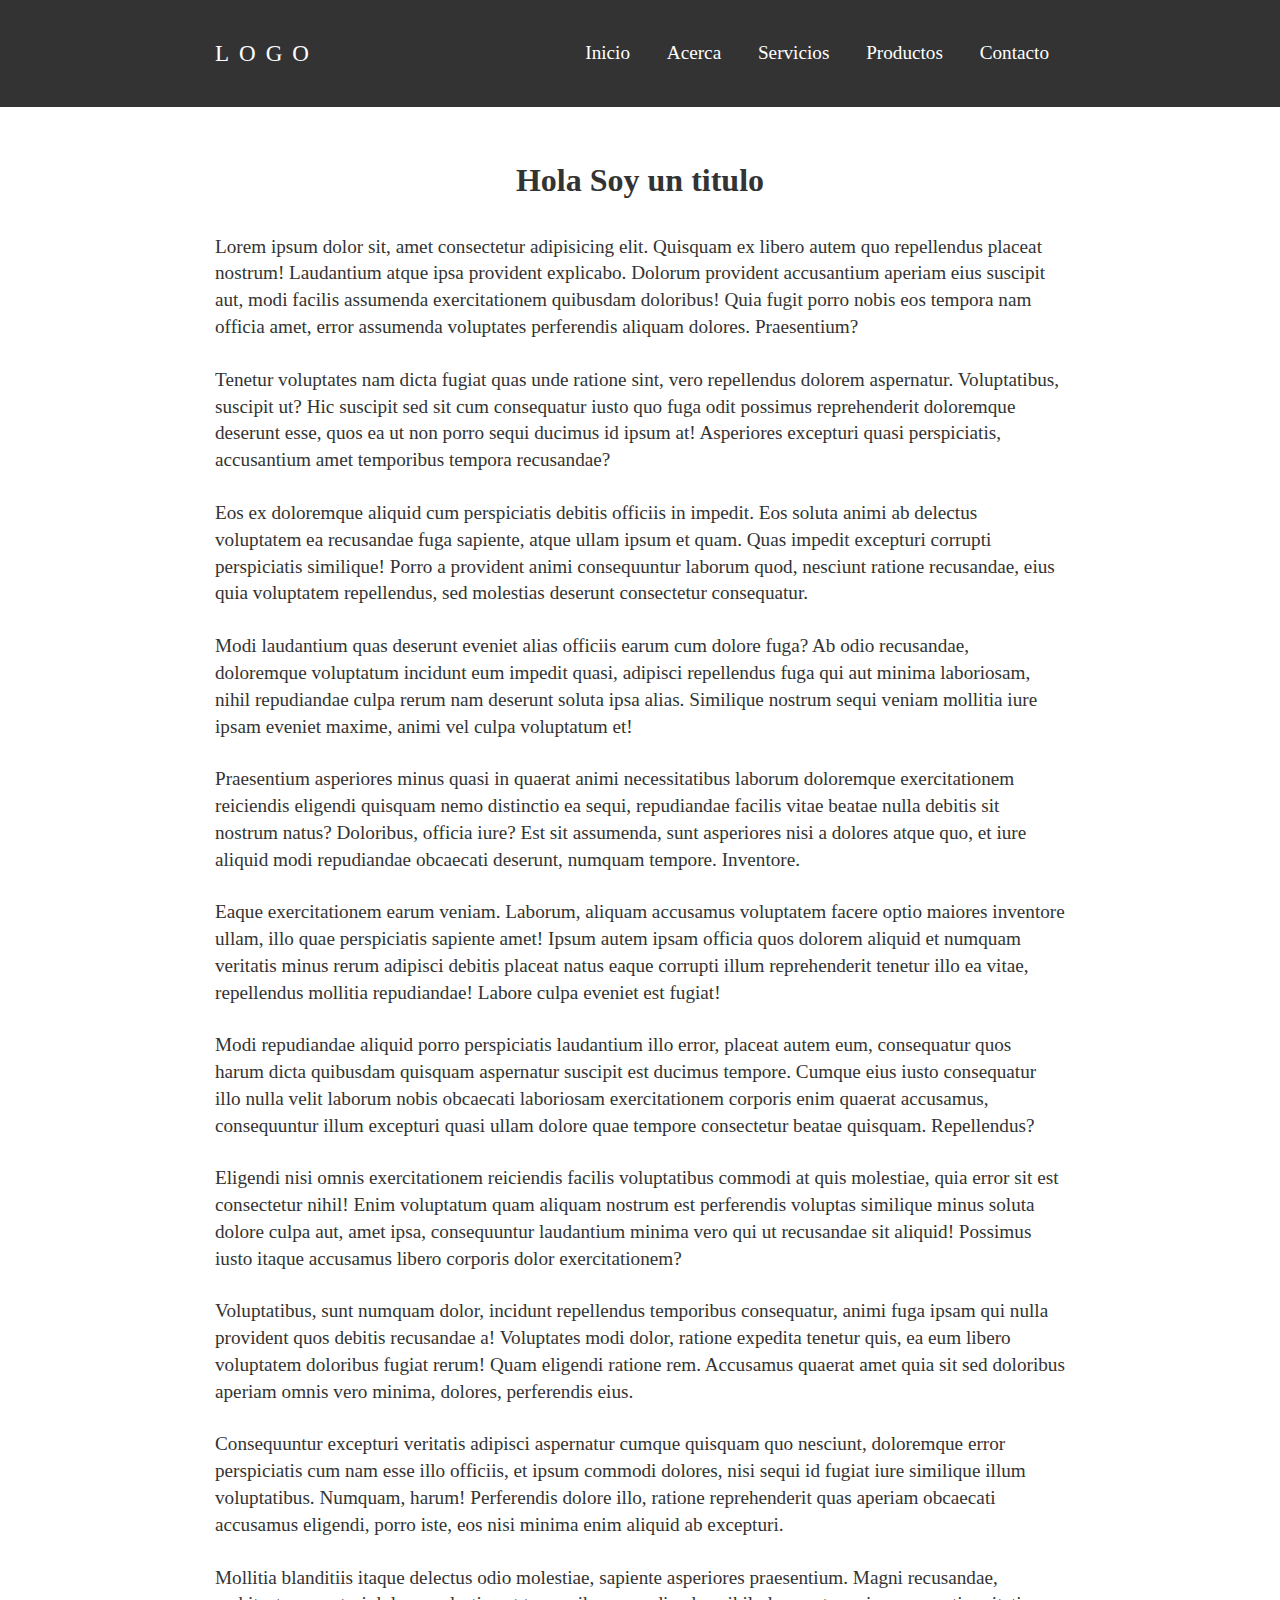
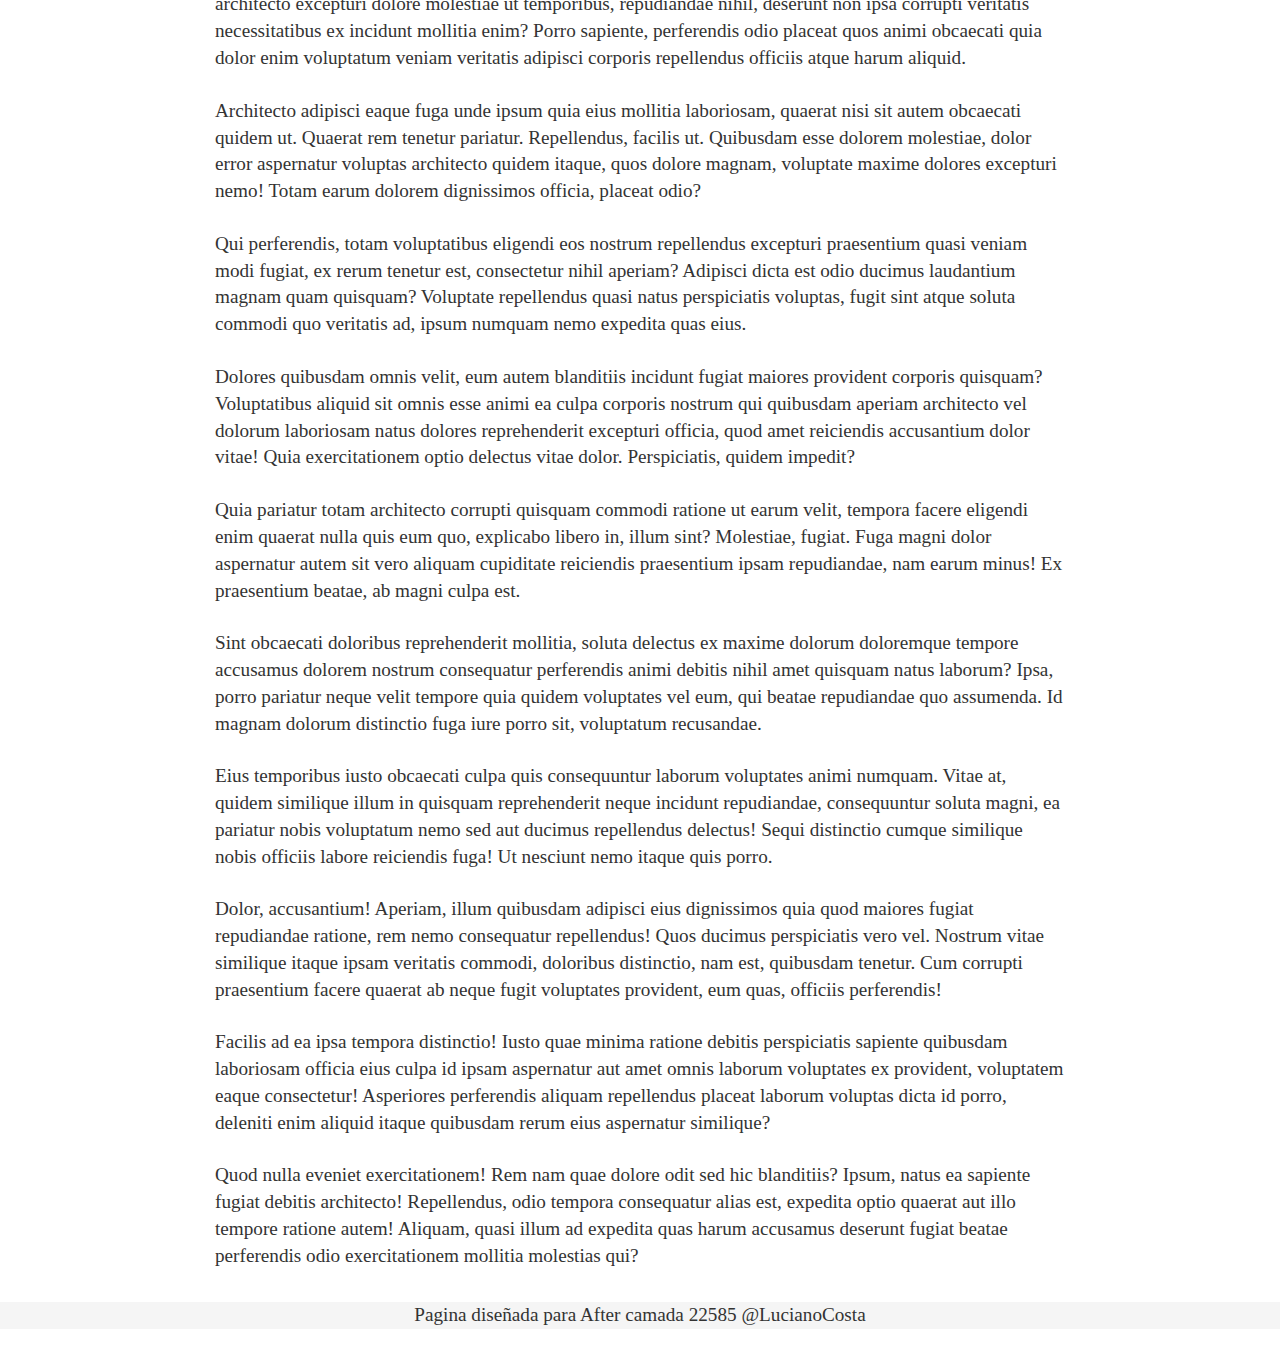
==== index.html @ 87a52094 "Codigo del After Box-Model" ====
<!DOCTYPE html>
<html lang="en">

<head>
    <meta charset="UTF-8" />
    <meta http-equiv="X-UA-Compatible" content="IE=edge" />
    <meta name="viewport" content="width=device-width, initial-scale=1.0" />
    <link rel="stylesheet" href="./css/style.css" />
    <title>Document</title>
</head>

<body>
    <header class="header">
        <div class="container  logo-nav-container">
            <a class="logo" href="#">LOGO</a>

            <nav class="navbar">
                <ul>
                    <li><a href="#">Inicio</a></li>
                    <li><a href="#">Acerca</a></li>
                    <li><a href="#">Servicios</a></li>
                    <li><a href="#">Productos</a></li>
                    <li><a href="#">Contacto</a></li>
                </ul>
            </nav>
        </div>
    </header>

    <main class="main">
        <div class="container">

            <h1>Hola Soy un titulo</h1>

            <p>
                Lorem ipsum dolor sit, amet consectetur adipisicing elit. Quisquam ex
                libero autem quo repellendus placeat nostrum! Laudantium atque ipsa
                provident explicabo. Dolorum provident accusantium aperiam eius
                suscipit aut, modi facilis assumenda exercitationem quibusdam
                doloribus! Quia fugit porro nobis eos tempora nam officia amet, error
                assumenda voluptates perferendis aliquam dolores. Praesentium?
            </p>
            <p>
                Tenetur voluptates nam dicta fugiat quas unde ratione sint, vero
                repellendus dolorem aspernatur. Voluptatibus, suscipit ut? Hic
                suscipit sed sit cum consequatur iusto quo fuga odit possimus
                reprehenderit doloremque deserunt esse, quos ea ut non porro sequi
                ducimus id ipsum at! Asperiores excepturi quasi perspiciatis,
                accusantium amet temporibus tempora recusandae?
            </p>
            <p>
                Eos ex doloremque aliquid cum perspiciatis debitis officiis in
                impedit. Eos soluta animi ab delectus voluptatem ea recusandae fuga
                sapiente, atque ullam ipsum et quam. Quas impedit excepturi corrupti
                perspiciatis similique! Porro a provident animi consequuntur laborum
                quod, nesciunt ratione recusandae, eius quia voluptatem repellendus,
                sed molestias deserunt consectetur consequatur.
            </p>
            <p>
                Modi laudantium quas deserunt eveniet alias officiis earum cum dolore
                fuga? Ab odio recusandae, doloremque voluptatum incidunt eum impedit
                quasi, adipisci repellendus fuga qui aut minima laboriosam, nihil
                repudiandae culpa rerum nam deserunt soluta ipsa alias. Similique
                nostrum sequi veniam mollitia iure ipsam eveniet maxime, animi vel
                culpa voluptatum et!
            </p>
            <p>
                Praesentium asperiores minus quasi in quaerat animi necessitatibus
                laborum doloremque exercitationem reiciendis eligendi quisquam nemo
                distinctio ea sequi, repudiandae facilis vitae beatae nulla debitis
                sit nostrum natus? Doloribus, officia iure? Est sit assumenda, sunt
                asperiores nisi a dolores atque quo, et iure aliquid modi repudiandae
                obcaecati deserunt, numquam tempore. Inventore.
            </p>
            <p>
                Eaque exercitationem earum veniam. Laborum, aliquam accusamus
                voluptatem facere optio maiores inventore ullam, illo quae
                perspiciatis sapiente amet! Ipsum autem ipsam officia quos dolorem
                aliquid et numquam veritatis minus rerum adipisci debitis placeat
                natus eaque corrupti illum reprehenderit tenetur illo ea vitae,
                repellendus mollitia repudiandae! Labore culpa eveniet est fugiat!
            </p>
            <p>
                Modi repudiandae aliquid porro perspiciatis laudantium illo error,
                placeat autem eum, consequatur quos harum dicta quibusdam quisquam
                aspernatur suscipit est ducimus tempore. Cumque eius iusto consequatur
                illo nulla velit laborum nobis obcaecati laboriosam exercitationem
                corporis enim quaerat accusamus, consequuntur illum excepturi quasi
                ullam dolore quae tempore consectetur beatae quisquam. Repellendus?
            </p>
            <p>
                Eligendi nisi omnis exercitationem reiciendis facilis voluptatibus
                commodi at quis molestiae, quia error sit est consectetur nihil! Enim
                voluptatum quam aliquam nostrum est perferendis voluptas similique
                minus soluta dolore culpa aut, amet ipsa, consequuntur laudantium
                minima vero qui ut recusandae sit aliquid! Possimus iusto itaque
                accusamus libero corporis dolor exercitationem?
            </p>
            <p>
                Voluptatibus, sunt numquam dolor, incidunt repellendus temporibus
                consequatur, animi fuga ipsam qui nulla provident quos debitis
                recusandae a! Voluptates modi dolor, ratione expedita tenetur quis, ea
                eum libero voluptatem doloribus fugiat rerum! Quam eligendi ratione
                rem. Accusamus quaerat amet quia sit sed doloribus aperiam omnis vero
                minima, dolores, perferendis eius.
            </p>
            <p>
                Consequuntur excepturi veritatis adipisci aspernatur cumque quisquam
                quo nesciunt, doloremque error perspiciatis cum nam esse illo
                officiis, et ipsum commodi dolores, nisi sequi id fugiat iure
                similique illum voluptatibus. Numquam, harum! Perferendis dolore illo,
                ratione reprehenderit quas aperiam obcaecati accusamus eligendi, porro
                iste, eos nisi minima enim aliquid ab excepturi.
            </p>
            <p>
                Mollitia blanditiis itaque delectus odio molestiae, sapiente
                asperiores praesentium. Magni recusandae, architecto excepturi dolore
                molestiae ut temporibus, repudiandae nihil, deserunt non ipsa corrupti
                veritatis necessitatibus ex incidunt mollitia enim? Porro sapiente,
                perferendis odio placeat quos animi obcaecati quia dolor enim
                voluptatum veniam veritatis adipisci corporis repellendus officiis
                atque harum aliquid.
            </p>
            <p>
                Architecto adipisci eaque fuga unde ipsum quia eius mollitia
                laboriosam, quaerat nisi sit autem obcaecati quidem ut. Quaerat rem
                tenetur pariatur. Repellendus, facilis ut. Quibusdam esse dolorem
                molestiae, dolor error aspernatur voluptas architecto quidem itaque,
                quos dolore magnam, voluptate maxime dolores excepturi nemo! Totam
                earum dolorem dignissimos officia, placeat odio?
            </p>
            <p>
                Qui perferendis, totam voluptatibus eligendi eos nostrum repellendus
                excepturi praesentium quasi veniam modi fugiat, ex rerum tenetur est,
                consectetur nihil aperiam? Adipisci dicta est odio ducimus laudantium
                magnam quam quisquam? Voluptate repellendus quasi natus perspiciatis
                voluptas, fugit sint atque soluta commodi quo veritatis ad, ipsum
                numquam nemo expedita quas eius.
            </p>
            <p>
                Dolores quibusdam omnis velit, eum autem blanditiis incidunt fugiat
                maiores provident corporis quisquam? Voluptatibus aliquid sit omnis
                esse animi ea culpa corporis nostrum qui quibusdam aperiam architecto
                vel dolorum laboriosam natus dolores reprehenderit excepturi officia,
                quod amet reiciendis accusantium dolor vitae! Quia exercitationem
                optio delectus vitae dolor. Perspiciatis, quidem impedit?
            </p>
            <p>
                Quia pariatur totam architecto corrupti quisquam commodi ratione ut
                earum velit, tempora facere eligendi enim quaerat nulla quis eum quo,
                explicabo libero in, illum sint? Molestiae, fugiat. Fuga magni dolor
                aspernatur autem sit vero aliquam cupiditate reiciendis praesentium
                ipsam repudiandae, nam earum minus! Ex praesentium beatae, ab magni
                culpa est.
            </p>
            <p>
                Sint obcaecati doloribus reprehenderit mollitia, soluta delectus ex
                maxime dolorum doloremque tempore accusamus dolorem nostrum
                consequatur perferendis animi debitis nihil amet quisquam natus
                laborum? Ipsa, porro pariatur neque velit tempore quia quidem
                voluptates vel eum, qui beatae repudiandae quo assumenda. Id magnam
                dolorum distinctio fuga iure porro sit, voluptatum recusandae.
            </p>
            <p>
                Eius temporibus iusto obcaecati culpa quis consequuntur laborum
                voluptates animi numquam. Vitae at, quidem similique illum in quisquam
                reprehenderit neque incidunt repudiandae, consequuntur soluta magni,
                ea pariatur nobis voluptatum nemo sed aut ducimus repellendus
                delectus! Sequi distinctio cumque similique nobis officiis labore
                reiciendis fuga! Ut nesciunt nemo itaque quis porro.
            </p>
            <p>
                Dolor, accusantium! Aperiam, illum quibusdam adipisci eius dignissimos
                quia quod maiores fugiat repudiandae ratione, rem nemo consequatur
                repellendus! Quos ducimus perspiciatis vero vel. Nostrum vitae
                similique itaque ipsam veritatis commodi, doloribus distinctio, nam
                est, quibusdam tenetur. Cum corrupti praesentium facere quaerat ab
                neque fugit voluptates provident, eum quas, officiis perferendis!
            </p>
            <p>
                Facilis ad ea ipsa tempora distinctio! Iusto quae minima ratione
                debitis perspiciatis sapiente quibusdam laboriosam officia eius culpa
                id ipsam aspernatur aut amet omnis laborum voluptates ex provident,
                voluptatem eaque consectetur! Asperiores perferendis aliquam
                repellendus placeat laborum voluptas dicta id porro, deleniti enim
                aliquid itaque quibusdam rerum eius aspernatur similique?
            </p>
            <p>
                Quod nulla eveniet exercitationem! Rem nam quae dolore odit sed hic
                blanditiis? Ipsum, natus ea sapiente fugiat debitis architecto!
                Repellendus, odio tempora consequatur alias est, expedita optio
                quaerat aut illo tempore ratione autem! Aliquam, quasi illum ad
                expedita quas harum accusamus deserunt fugiat beatae perferendis odio
                exercitationem mollitia molestias qui?
            </p>
        </div>
    </main>

    <footer class="footer">
        <div class="container">
            <p>Pagina diseñada para After camada 22585 @LucianoCosta</p>
        </div>
    </footer>

</body>

</html>
---- css/style.css ----
/*Reset*/
* {
    margin: 0;
    padding: 0;
    box-sizing: border-box;
    list-style: none;
}

body{
    font-family: Georgia, 'Times New Roman', Times, serif;
    color: #333;
    font-size: 1.2rem;
    line-height: 1.4em;
}

a {
    text-decoration:none ;
}

h1 {
    font-size: 2rem;
    line-height: 1.3em;
    text-align: center;
    margin-bottom: 2rem;
} 

p{
    margin-bottom: 1.6rem;
}

nav ul li {
    display: inline-block;
}

nav ul li a {
    display: block; 
    padding: 0.5rem 1rem;  
}

nav ul li a:hover{
    background-color: #fff;
    color: #333;

    border: 5px solid #13a4a4;

    border-radius: 5px; 
} 

.container {
    width: 85%;
    max-width: 850px;
    margin: 0 auto;
}

.logo-nav-container {
    display: flex;
    justify-content: space-between;
    align-items: center;
}

.header {
    background-color: #333;
    padding : 2rem 0;

    position: fixed;
    top: 0; 
    left: 0;
    right: 0;
}

.header a {
    color: #fff;  
}

.logo {
    letter-spacing: 10px;
    font-size: 1.2em;
}
.main {
    padding-top : 10rem;  
} 

.footer {
    background-color: #f5f5f5;
    margin-top: 6rem;
    margin: 2rem 0;
    text-align: center;
}
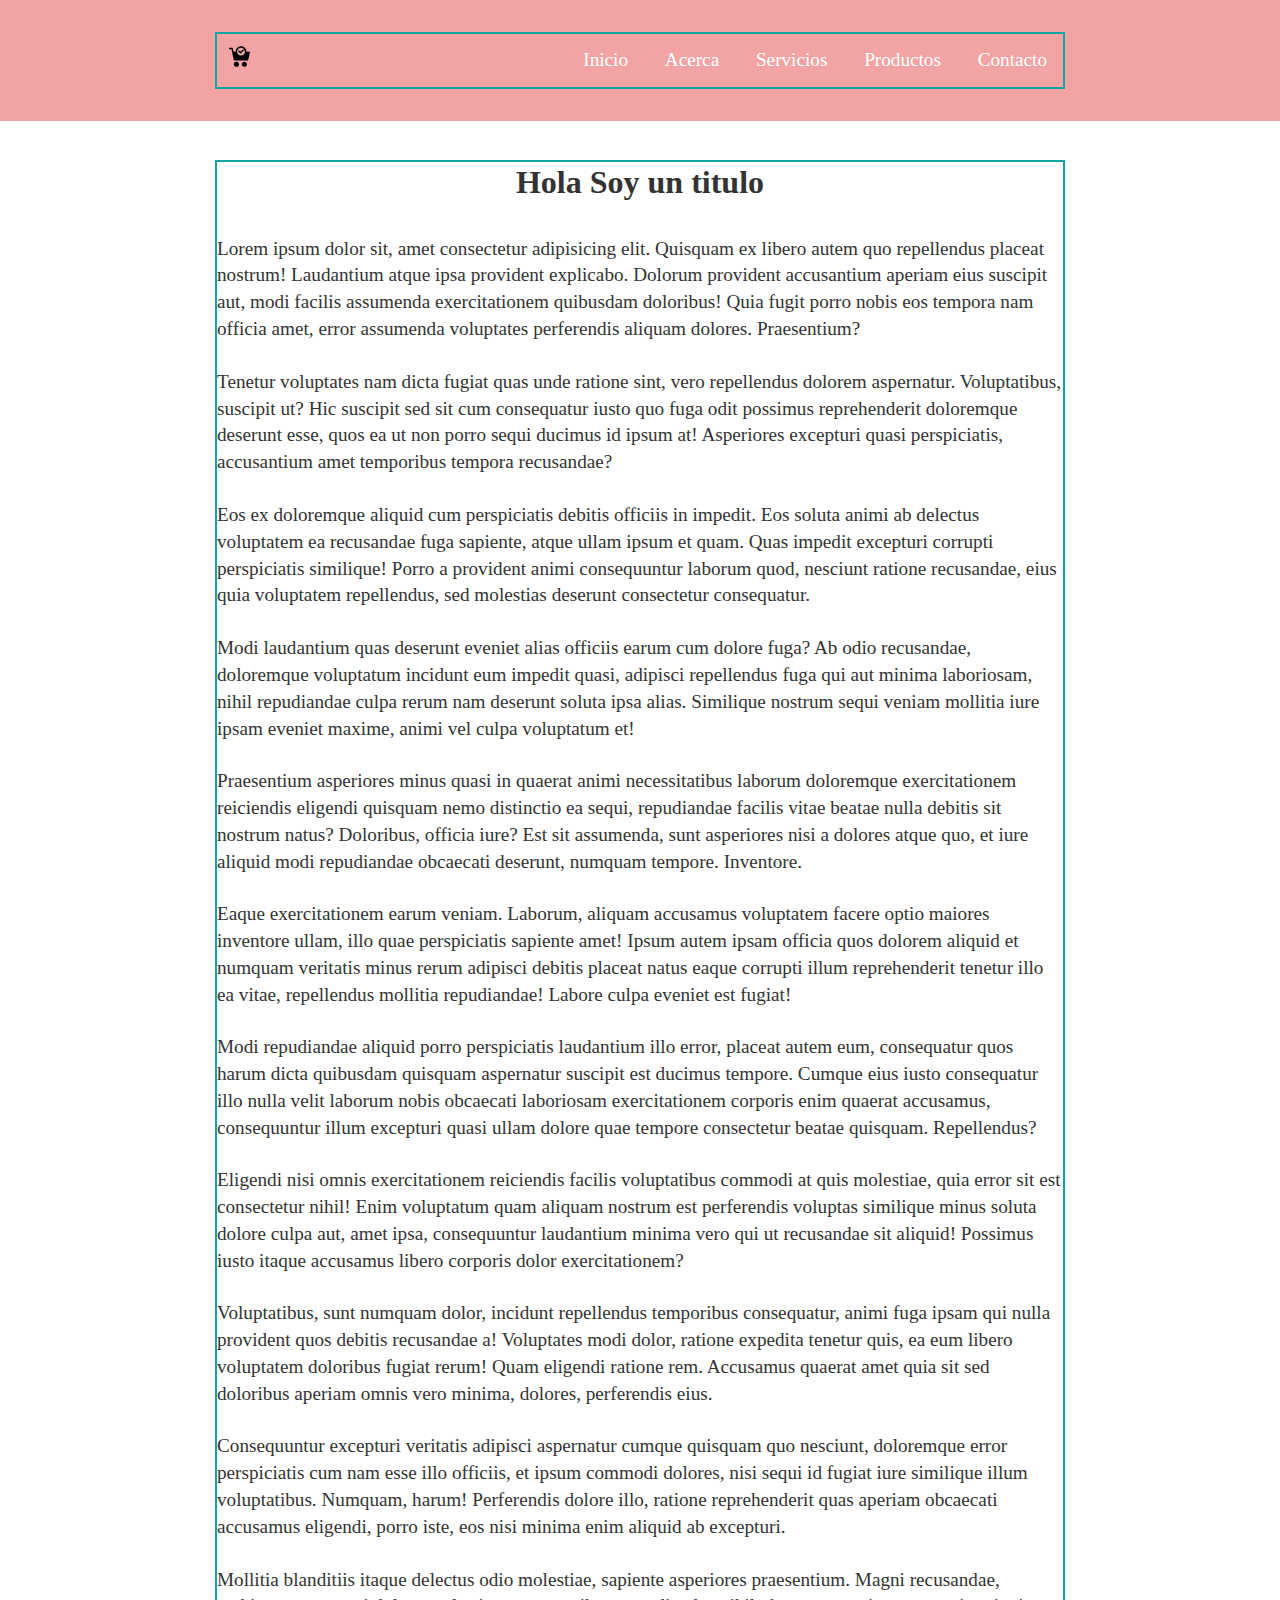
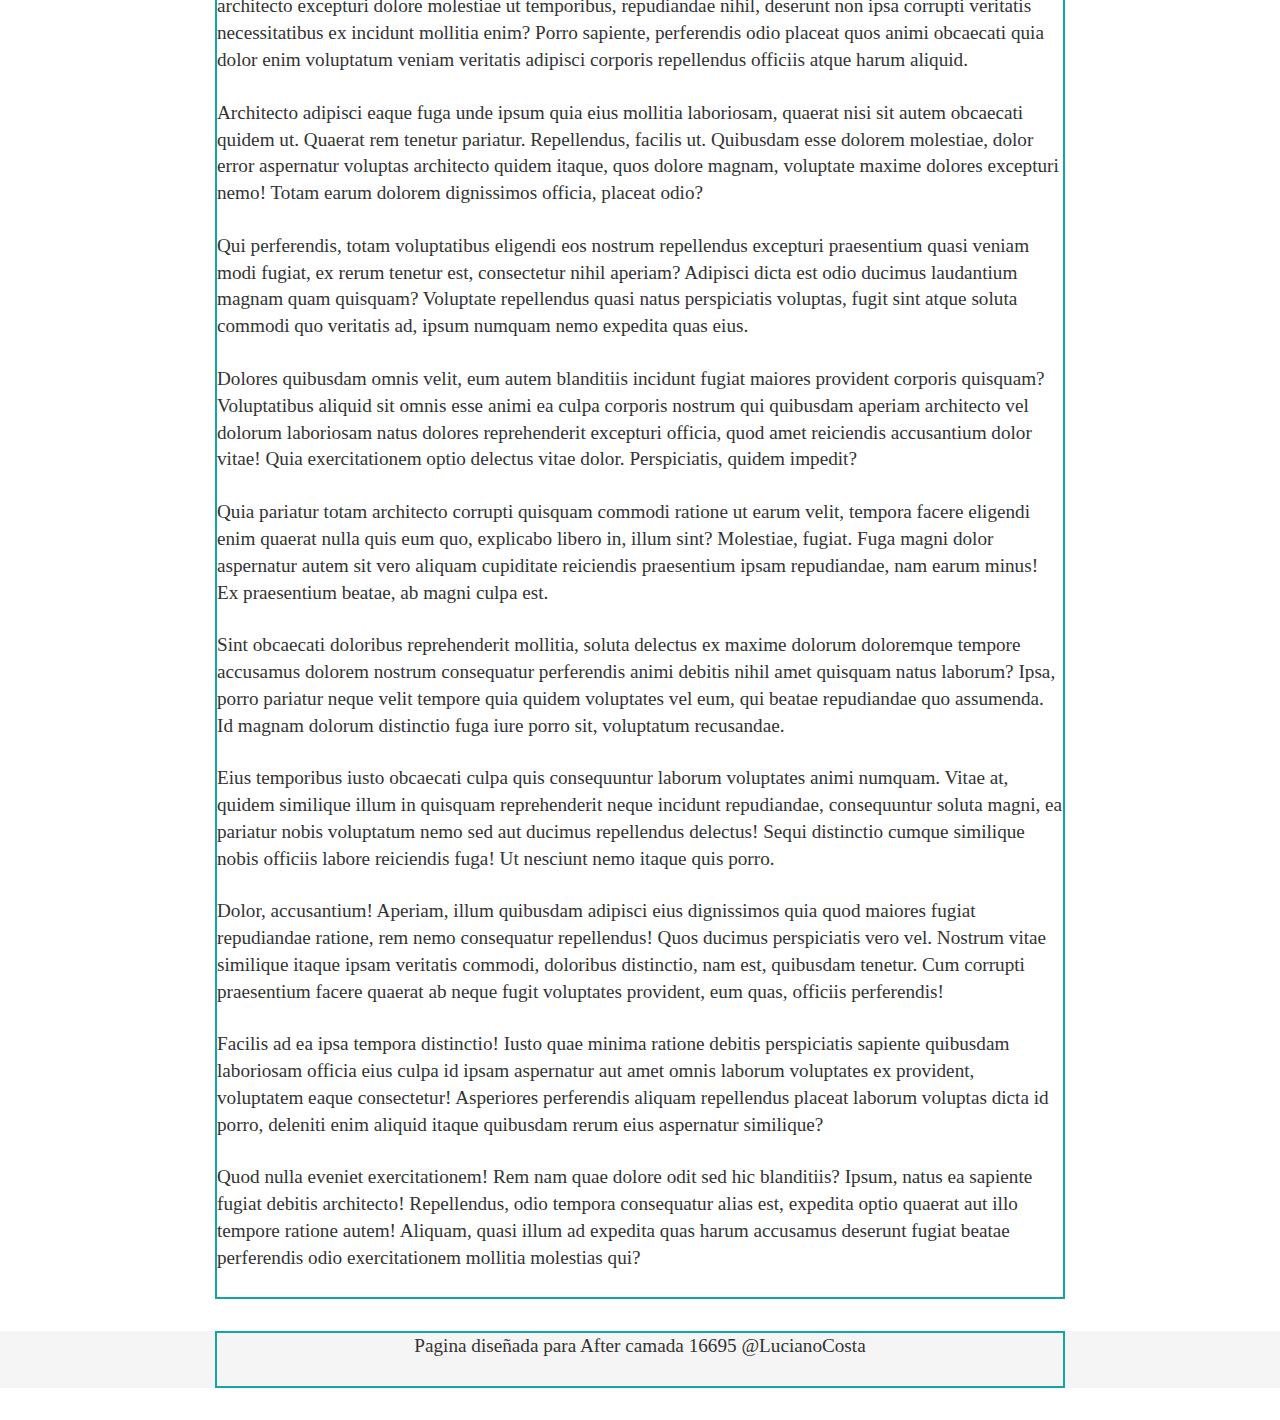
==== commit aa7f57ac: "camada 16695" ====
--- a/index.html
+++ b/index.html
@@ -5,29 +5,54 @@
     <meta charset="UTF-8" />
     <meta http-equiv="X-UA-Compatible" content="IE=edge" />
     <meta name="viewport" content="width=device-width, initial-scale=1.0" />
+
     <link rel="stylesheet" href="./css/style.css" />
+
+
     <title>Document</title>
 </head>
 
 <body>
+
     <header class="header">
+
         <div class="container  logo-nav-container">
-            <a class="logo" href="#">LOGO</a>
+
+            <a class="logo" href="#">
+                <img class="img" src="./imagenes/carro.svg" alt="">
+            </a>
 
             <nav class="navbar">
+
                 <ul>
-                    <li><a href="#">Inicio</a></li>
-                    <li><a href="#">Acerca</a></li>
-                    <li><a href="#">Servicios</a></li>
-                    <li><a href="#">Productos</a></li>
-                    <li><a href="#">Contacto</a></li>
+
+                    <li>
+                        <a href="#">Inicio</a>
+                    </li>
+                    <li>
+                        <a href="#">Acerca</a>
+                    </li>
+                    <li>
+                        <a href="#">Servicios</a>
+                    </li>
+                    <li>
+                        <a href="#">Productos</a>
+                    </li>
+                    <li>
+                        <a href="#">Contacto</a>
+                    </li>
+
                 </ul>
+
             </nav>
+        
         </div>
     </header>
 
     <main class="main">
+
         <div class="container">
+
 
             <h1>Hola Soy un titulo</h1>
 
@@ -196,9 +221,13 @@
     </main>
 
     <footer class="footer">
+
         <div class="container">
-            <p>Pagina diseñada para After camada 22585 @LucianoCosta</p>
+
+            <p>Pagina diseñada para After camada 16695 @LucianoCosta</p>
+
         </div>
+
     </footer>
 
 </body>
--- a/css/style.css
+++ b/css/style.css
@@ -1,26 +1,42 @@
 /*Reset*/
 * {
+
     margin: 0;
+
     padding: 0;
+
     box-sizing: border-box;
+
     list-style: none;
+
 }
 
 body{
+
     font-family: Georgia, 'Times New Roman', Times, serif;
+
     color: #333;
+
     font-size: 1.2rem;
+
     line-height: 1.4em;
+
 }
 
 a {
+
     text-decoration:none ;
+
 }
 
 h1 {
+
     font-size: 2rem;
+
     line-height: 1.3em;
+
     text-align: center;
+
     margin-bottom: 2rem;
 } 
 
@@ -28,44 +44,75 @@
     margin-bottom: 1.6rem;
 }
 
+nav ul {
+
+    margin: 0;
+
+    padding: 0;
+
+}
+
 nav ul li {
+
     display: inline-block;
+
 }
 
 nav ul li a {
+
     display: block; 
-    padding: 0.5rem 1rem;  
+
+    padding: 0.5rem 1rem ;  
+
 }
 
 nav ul li a:hover{
+
     background-color: #fff;
+
     color: #333;
 
-    border: 5px solid #13a4a4;
+    border: 1px solid #13a4a4;
 
-    border-radius: 5px; 
 } 
 
+
+
+
 .container {
+
     width: 85%;
+
     max-width: 850px;
-    margin: 0 auto;
+
+    margin: 0 auto; 
+
+    border : 2px solid #13a4a4;
+
 }
 
+
 .logo-nav-container {
+
     display: flex;
+
     justify-content: space-between;
+
     align-items: center;
+
 }
 
 .header {
-    background-color: #333;
+    background-color: #f2a4a4;
     padding : 2rem 0;
 
     position: fixed;
-    top: 0; 
-    left: 0;
-    right: 0;
+    
+    top: 0 ; 
+
+    width: 100%;
+
+
 }
 
 .header a {
@@ -73,16 +120,29 @@
 }
 
 .logo {
-    letter-spacing: 10px;
-    font-size: 1.2em;
+    width: 45px;
+    padding : 12px;
 }
+
+.logo .img {
+    width: 100%;
+}
+
+
 .main {
-    padding-top : 10rem;  
+
+    padding-top : 10rem; 
+
 } 
 
 .footer {
+
     background-color: #f5f5f5;
+
     margin-top: 6rem;
+
     margin: 2rem 0;
+
     text-align: center;
+
 }
